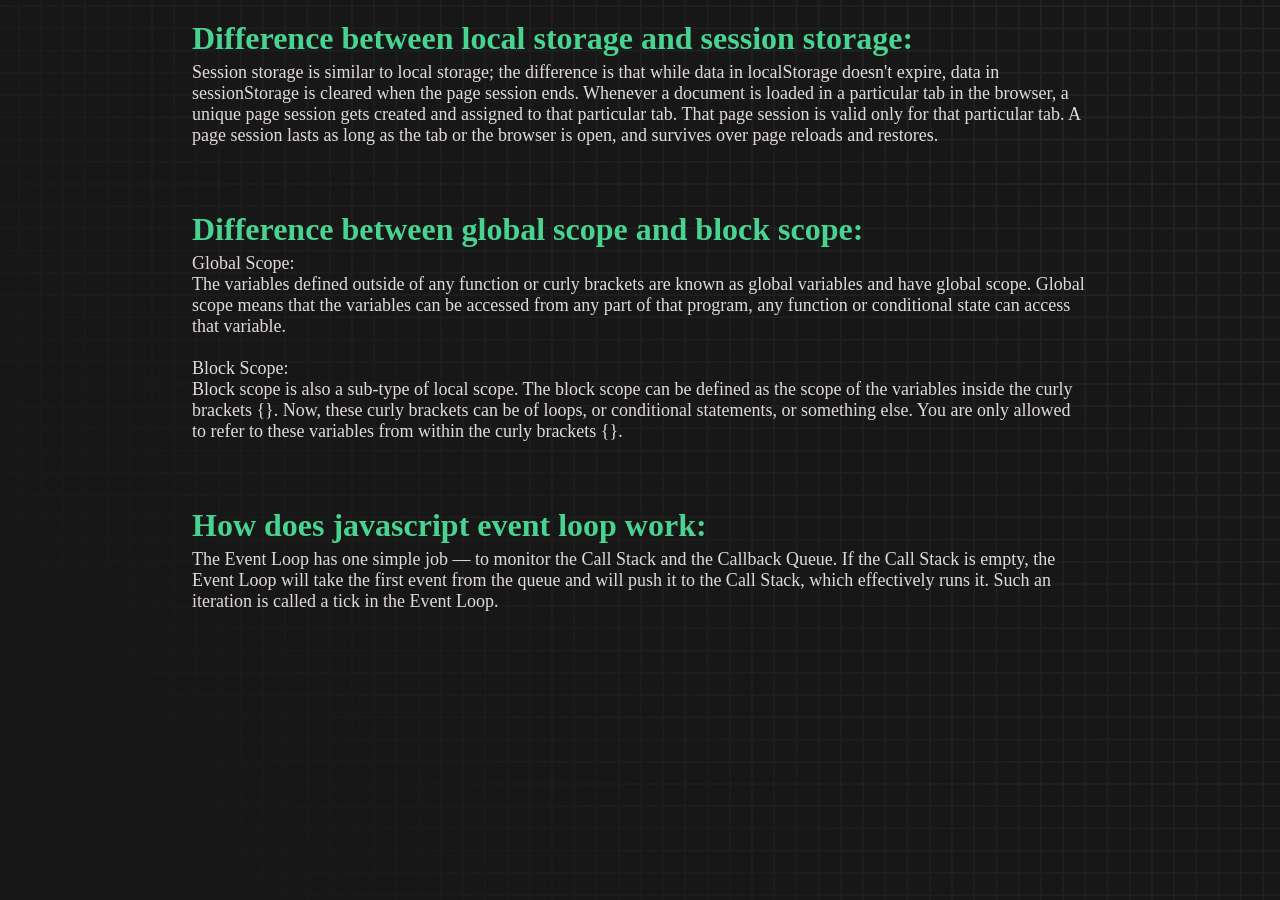
==== blog.html @ 25d473f0 "blog page added" ====
<!DOCTYPE html>
<html lang="en">
<head>
    <meta charset="UTF-8">
    <meta http-equiv="X-UA-Compatible" content="IE=edge">
    <meta name="viewport" content="width=device-width, initial-scale=1.0">
    <title>Type Monster Blog</title>
    <link rel="stylesheet" href="styles.css" />
    <style>
        .blog-details{
            margin-top: 5px;            
            margin-bottom: 65px;
            color: rgb(226, 218, 218);
            font-size: 18px;
        }
    </style>
</head>
<body>
    <div class="box-container ">
        <div>
            <h1 class="blog-header">Difference between local storage and session storage:</h1>
            <p class="blog-details">Session storage is similar to local storage; the difference is that while data in localStorage doesn't expire, data in sessionStorage is cleared when the page session ends. Whenever a document is loaded in a particular tab in the browser, a unique page session gets created and assigned to that particular tab. That page session is valid only for that particular tab.            A page session lasts as long as the tab or the browser is open, and survives over page reloads and restores.</p>
        </div>

        <div>
            <h1 class="blog-header">Difference between global scope and block scope:</h1>
            <p class="blog-details">Global Scope: <br> The variables defined outside of any function or curly brackets are known as global variables and have global scope. Global scope means that the variables can be accessed from any part of that program, any function or conditional state can access that variable. <br><br> Block Scope: <br> Block scope is also a sub-type of local scope. The block scope can be defined as the scope of the variables inside the curly brackets {}. Now, these curly brackets can be of loops, or conditional statements, or something else. You are only allowed to refer to these variables from within the curly brackets {}. </p>
        </div>

        <div>
            <h1 class="blog-header">How does javascript event loop work:</h1>
            <p class="blog-details">The Event Loop has one simple job — to monitor the Call Stack and the Callback Queue. If the Call Stack is empty, the Event Loop will take the first event from the queue and will push it to the Call Stack, which effectively runs it. Such an iteration is called a tick in the Event Loop.</p>
        </div>
    </div>
</body>
</html>
---- styles.css ----
* {
  padding: 0;
  margin: 0;
  box-sizing: border-box;
}

body {
  background-image: url("./bg.png");
  background-size: cover;
  background-position: left top;
  font-family: "Zilla Slab", serif;
}

.box-container {
  width: 70%;
  margin: 0 auto;
}

#question {
  height: 100px;
  display: flex;
  align-items: center;
  justify-content: center;
  color: white;
  font-size: 25px;
  border-radius: 15px;
  background: rgb(255, 255, 255);
  background: linear-gradient(
    92.49deg,
    rgba(255, 255, 255, 0.1) 0.18%,
    rgba(255, 255, 255, 0.05) 99.85%
  );
  backdrop-filter: blur(5px);
  margin-bottom: 30px;
}

#display {
  height: 100px;
  display: flex;
  flex-wrap: wrap;
  align-items: center;
  padding-left: 5rem;
  color: white;
  font-size: 32px;
  background-color: #171717;
  border: 2px solid #9dffad;
  border-radius: 15px;
}

#countdown {
  position: fixed;
  height: 100vh;
  width: 100vw;
  background-color: rgba(0, 0, 0, 0.8);
  top: 0;
  left: 0;
  display: flex;
  align-items: center;
  justify-content: center;
  font-size: 3rem;
  color: white;
  display: none;
}
#result {
  position: fixed;
  top: 50%; 
  left: 50%;
  transform: translate(-50%, -50%);
  height: 250px;
  width: 400px;
  background-color: #171717;
  border-radius: 15px;
  border: 2px solid #9dffad;
  color: white;
  text-align: center;
  padding: 2rem;
}
#show-time{
  text-align: center;
  color: white;
  margin: 10px 0;
}

.green {
  color: #9dffad;
}
.red {
  color: #eb6565;
}
.bold {
  font-weight: 700;
}
.inactive {
  border: 2px solid white !important;
}
.hidden {
  display: none;
}
.title {
  text-align: center;
  color: white;
  margin: 20px 0;
}

.divider-container {
  height: 80px;
  display: flex;
  justify-content: center;
  align-items: center;
  gap: 15px;
  margin: 0 auto;
}

.line {
  height: 2px;
  background: white;
  width: 100%;
}

.title2 {
  color: white;
  display: block;
}

.buttons {
  display: flex;
  justify-content: center;
  margin: 30px 0;
}
button {
  padding: 10px 20px;
  border: none;
  font-size: 16px;
  font-weight: bold;
  width: 300px;
  height: 50px;
  color: white;
  background-color: #171717;
  border-radius: 10px;
  border: 2px solid #9dffad;
  cursor: pointer;
}

#histories {
  display: flex;
  flex-wrap: wrap;
  justify-content: space-around;
}

.card {
  width: 100%;
  height: 100%;
  padding: 50px;
  display: flex;
  justify-content: space-between;
  align-items: center;
  padding: 20px 30px;
  color: white;
  border-radius: 15px;
  background: rgb(255, 255, 255);
  background: linear-gradient(
    92.49deg,
    rgba(255, 255, 255, 0.1) 0.18%,
    rgba(255, 255, 255, 0.05) 99.85%
  );
  backdrop-filter: blur(5px);
  margin-bottom: 30px;
}

#modal-background {
  margin: auto;
  background: rgb(255, 255, 255);
  background: linear-gradient(
    92.49deg,
    rgba(255, 255, 255, 0.1) 0.18%,
    rgba(255, 255, 255, 0.05) 99.85%
  );
  backdrop-filter: blur(5px);
  height: 100vh;
  width: 100%;
  position: fixed;
  top: 0;
}

/* blog part */
.blog-header{
  margin-top: 20px;  
  color: #49d390;  
}


@media only screen and (max-width: 700px) {
  .box-container {
    padding: 0 20px;
    width: 100%;
  }
  .card {
    flex-direction: column;
  }
}
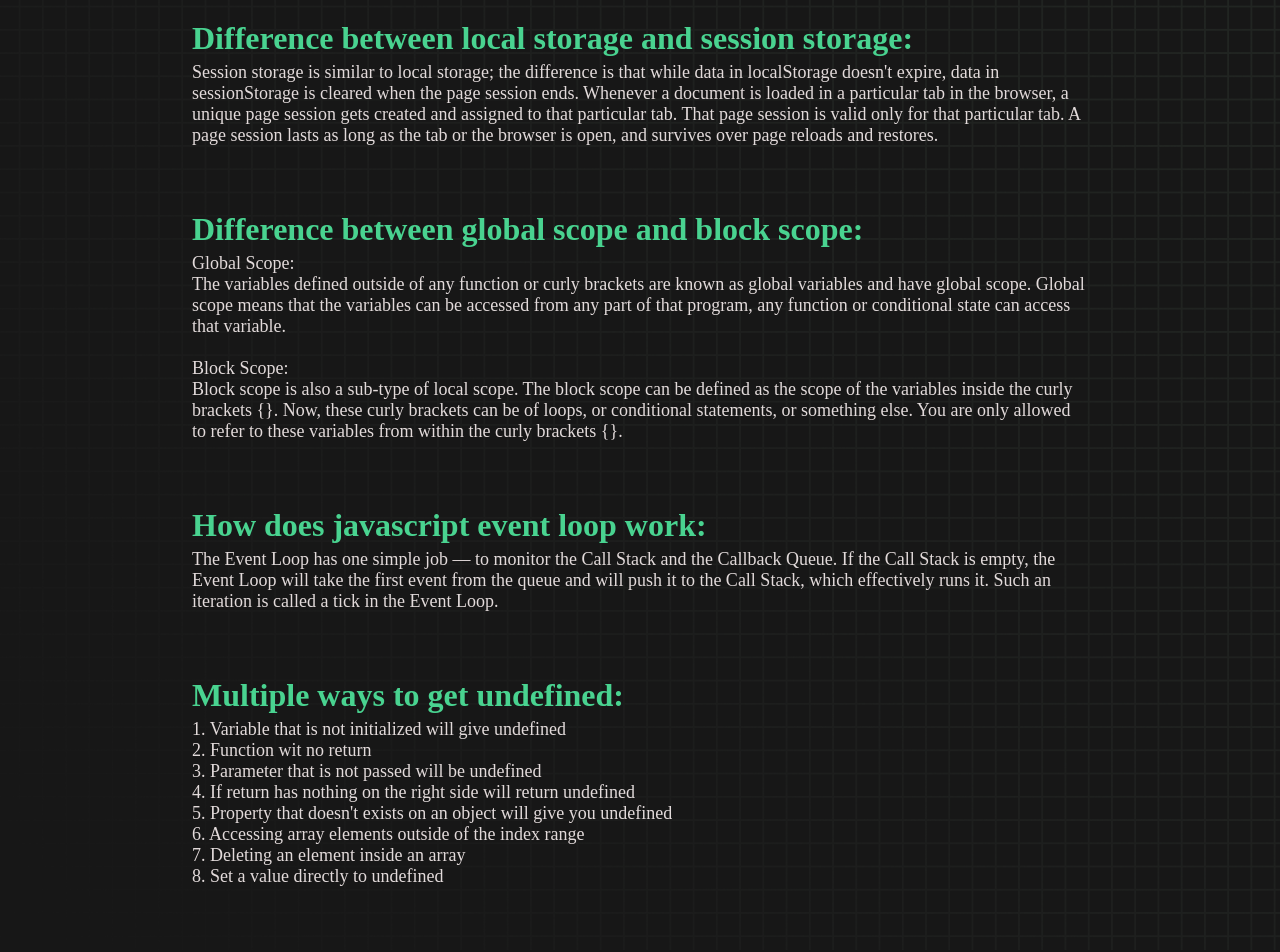
==== commit a9c599c0: "blog page updated" ====
--- a/blog.html
+++ b/blog.html
@@ -6,14 +6,7 @@
     <meta name="viewport" content="width=device-width, initial-scale=1.0">
     <title>Type Monster Blog</title>
     <link rel="stylesheet" href="styles.css" />
-    <style>
-        .blog-details{
-            margin-top: 5px;            
-            margin-bottom: 65px;
-            color: rgb(226, 218, 218);
-            font-size: 18px;
-        }
-    </style>
+
 </head>
 <body>
     <div class="box-container ">
@@ -31,6 +24,11 @@
             <h1 class="blog-header">How does javascript event loop work:</h1>
             <p class="blog-details">The Event Loop has one simple job — to monitor the Call Stack and the Callback Queue. If the Call Stack is empty, the Event Loop will take the first event from the queue and will push it to the Call Stack, which effectively runs it. Such an iteration is called a tick in the Event Loop.</p>
         </div>
+
+        <div>
+            <h1 class="blog-header">Multiple ways to get undefined:</h1>
+            <p class="blog-details">1. Variable that is not initialized will give undefined <br>2. Function wit no return <br>3. Parameter that is not passed will be undefined <br>4. If return has nothing on the right side will return undefined <br>5. Property that doesn't exists on an object will give you undefined <br>6. Accessing array elements outside of the index range <br>7. Deleting an element inside an array <br>8. Set a value directly to undefined </p>
+        </div>
     </div>
 </body>
 </html>
--- a/styles.css
+++ b/styles.css
@@ -142,9 +142,9 @@
 }
 
 #histories {
-  display: flex;
-  flex-wrap: wrap;
-  justify-content: space-around;
+  display: grid;
+  grid-template-columns: repeat(3, 1fr);
+  gap: 15px;
 }
 
 .card {
@@ -152,11 +152,12 @@
   height: 100%;
   padding: 50px;
   display: flex;
+  flex-direction: column;
   justify-content: space-between;
   align-items: center;
   padding: 20px 30px;
   color: white;
-  border-radius: 15px;
+  border-radius: 7px;
   background: rgb(255, 255, 255);
   background: linear-gradient(
     92.49deg,
@@ -188,13 +189,34 @@
   color: #49d390;  
 }
 
-
-@media only screen and (max-width: 700px) {
+.blog-details{  
+  margin: 5px 0 65px 0;
+  color: rgb(226, 218, 218);
+  font-size: 18px;
+}
+
+
+/* responsive for mobile device */
+@media only screen and (min-width: 0px) and (max-width: 575px) {
   .box-container {
     padding: 0 20px;
     width: 100%;
   }
-  .card {
-    flex-direction: column;
-  }
-}
+  #histories {
+    display: flex;
+    flex-wrap: wrap;
+    justify-content: space-around;
+  }
+}
+
+/* responsive for tab */
+@media only screen and (min-width: 576px) and (max-width: 767px) {
+  #histories {
+    display: flex;
+    flex-wrap: wrap;
+    justify-content: space-around;
+  }
+  .card{
+    flex-direction: row;
+  }
+}
